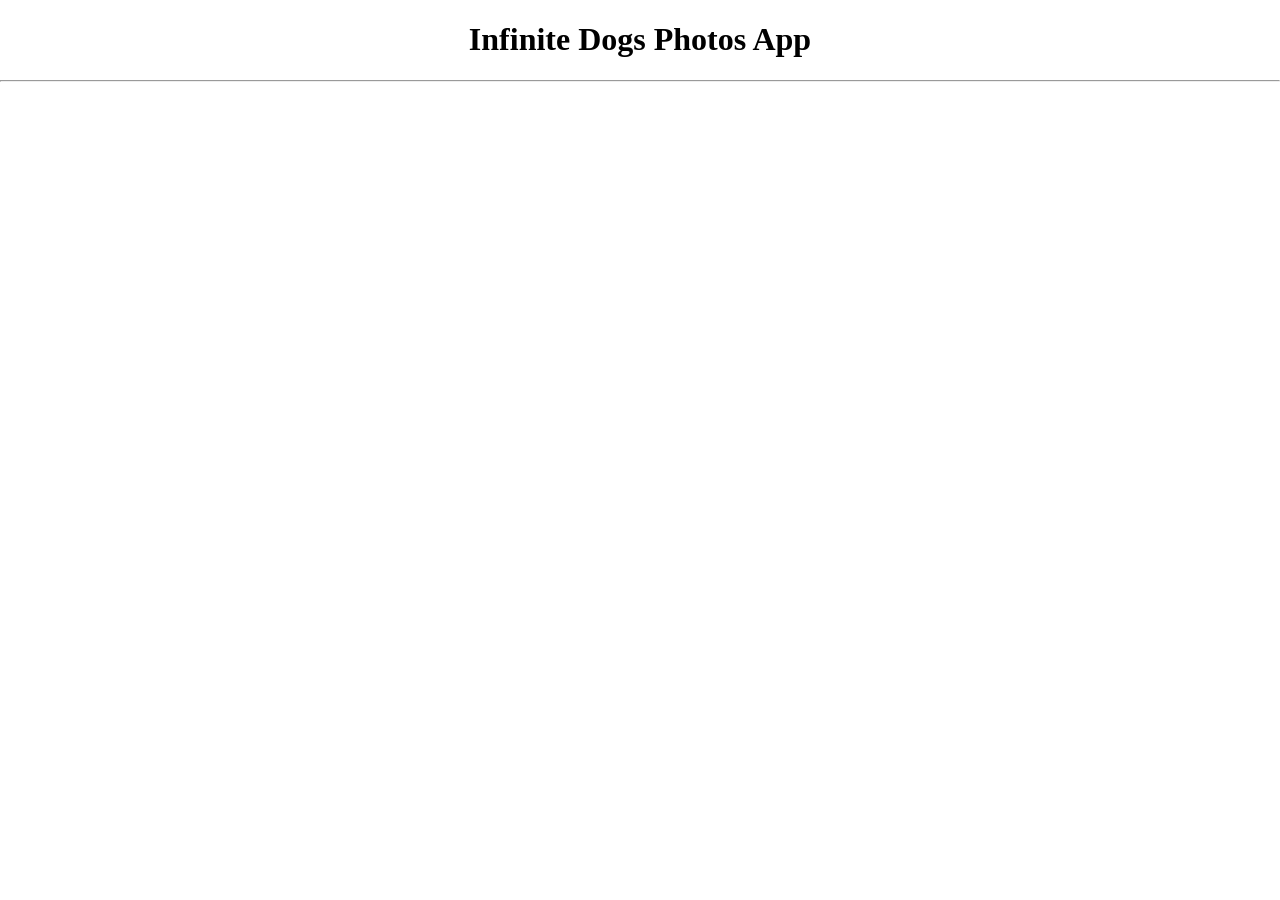
==== dogs/index.html @ 76571941 "Notes & To Do List Client App" ====
<!doctype html>
<html lang="en">
  <head>
    <meta charset="UTF-8" />
    <meta name="viewport" content="width=device-width, initial-scale=1.0" />
    <title>Infinite Dogs Photos App</title>
    <link rel="stylesheet" href="./style.css" />
  </head>
  <body>
    <main>
      <header>
        <h1>Infinite Dogs Photos App</h1>
        <div id="breed"></div>
        <hr />
      </header>
      <section class="slideshow"></section>
    </main>
    <script src="./main.js"></script>
  </body>
</html>
---- dogs/style.css ----
body {
  margin: 0px;
  padding: 0px;
  width: 100%;
}
h1 {
  text-align: center;
}
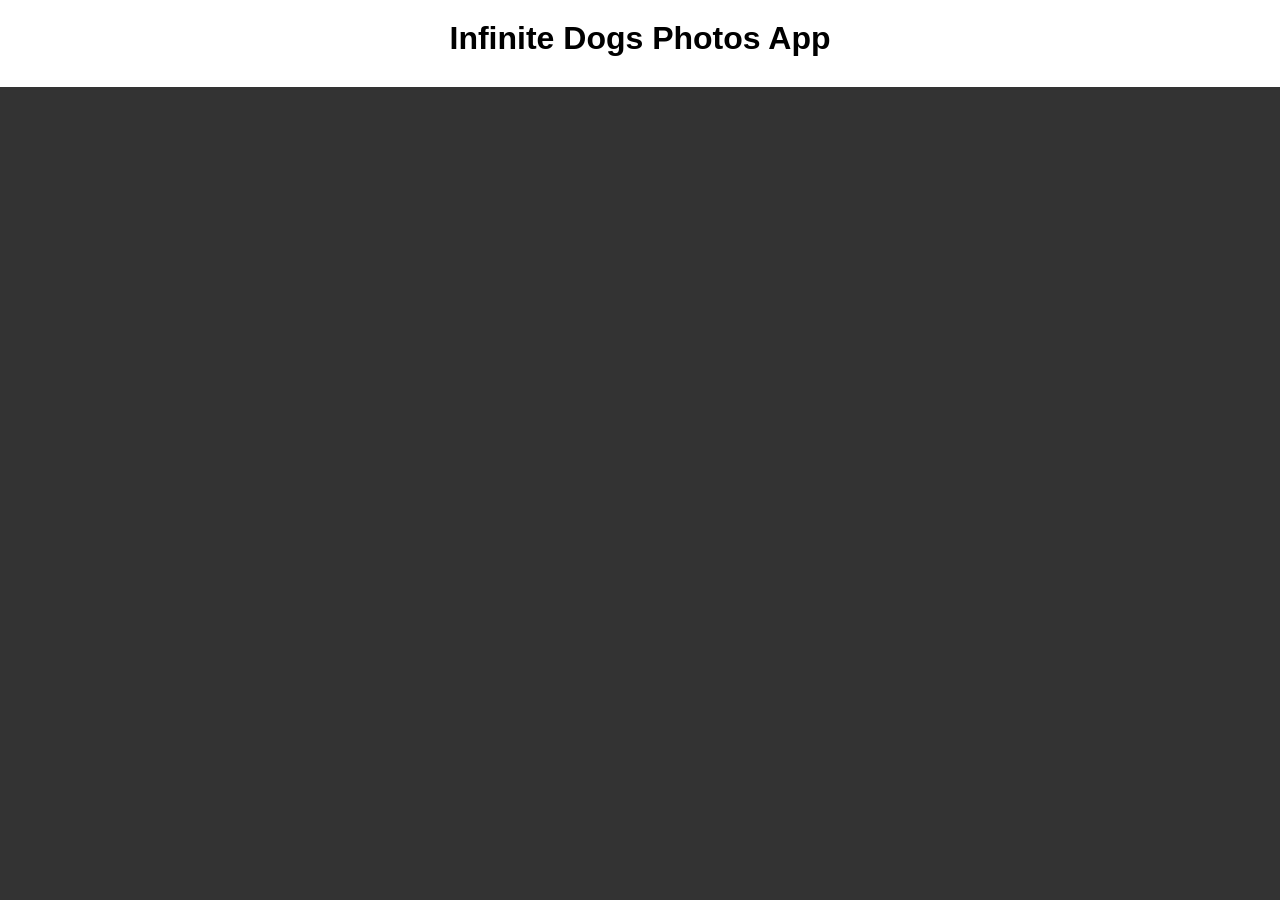
==== commit 37570ffb: "Infinite Dogs Photos App Finished" ====
--- a/dogs/index.html
+++ b/dogs/index.html
@@ -7,13 +7,12 @@
     <link rel="stylesheet" href="./style.css" />
   </head>
   <body>
-    <main>
-      <header>
+    <main class="app">
+      <header class="header">
         <h1>Infinite Dogs Photos App</h1>
         <div id="breed"></div>
-        <hr />
       </header>
-      <section class="slideshow"></section>
+      <section class="slideShow" id="slideShow"></section>
     </main>
     <script src="./main.js"></script>
   </body>
--- a/dogs/style.css
+++ b/dogs/style.css
@@ -2,7 +2,45 @@
   margin: 0px;
   padding: 0px;
   width: 100%;
+  height: 100%;
+  font-family: sans-serif;
 }
-h1 {
+.app {
+  height: 100vh;
+  width: 100%;
+  display: flex;
+  flex-direction: column;
+}
+.header {
   text-align: center;
+  padding: 20px 0px;
 }
+.header h1 {
+  margin: 0px 0px 10px 0px;
+}
+select {
+  font-family: sans-serif;
+}
+.slideShow {
+  flex: 1;
+  background-color: #333333;
+  position: relative;
+  overflow: hidden;
+}
+.slide {
+  position: absolute;
+  top: 0px;
+  left: 0px;
+  bottom: 0px;
+  right: 0px;
+  background-repeat: no-repeat;
+  background-size: contain;
+  background-position: center center;
+  opacity: 0;
+  transform: scale(1);
+  transition: all 0.9s ease-out;
+}
+.slide:nth-last-child(2) {
+  opacity: 1;
+  transform: scale(1.08);
+}
